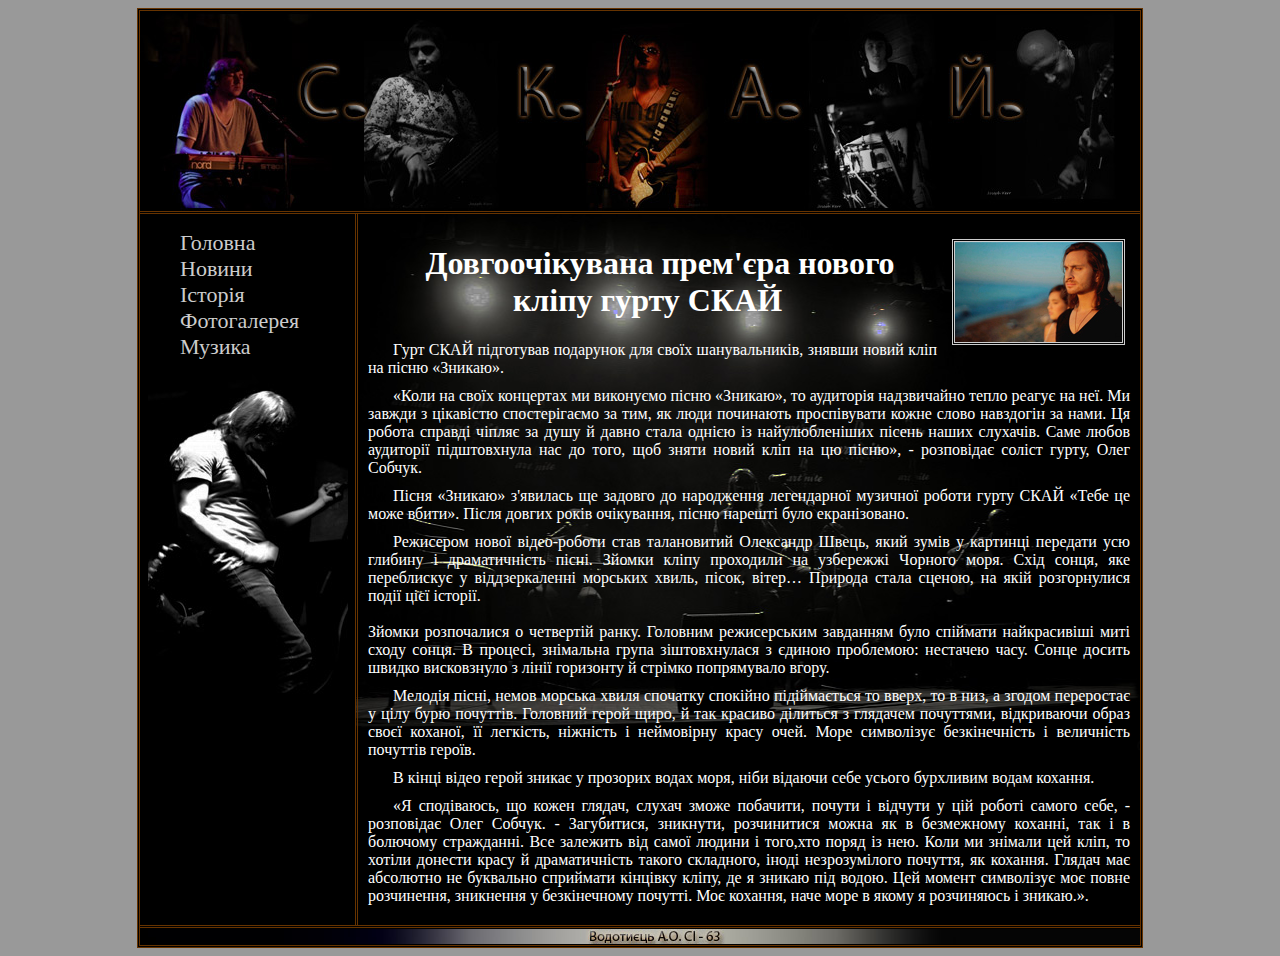
==== СКАЙ/page1.html @ 60a18b97 "skay" ====
﻿<!DOCTYPE html PUBLIC "-//W3C//DTD XHTML 1.0 Strict//EN"
    "http://www.w3.org/TR/xhtml1/DTD/xhtml1-strict.dtd">
<html xmlns="http://www.w3.org/1999/xhtml">
<head>
	<title>С.К.А.Й. || Новини</title>
	<meta http-equiv="content-type" content="text/html" charset="utf-8"/>
	<meta name="keywords" content="група С.К.А.Й."/>
	<meta name="description" content="Сторінка має інформацію про групу СКАЙ, їх музику, альбоми, останні новини, концерти..." />
    <link rel="stylesheet" type="text/css" href="style.css" />
	   
</head>
<body>
	<div id="storinka">
	
    	<div id="header"></div>
	
    	<div id="menu">
			<ul>
                <li><a href="index.html">Головна</a></li>
                <li><a href="page1.html">Новини</a></li>
                <li><a href="page2.html">Історія</a></li>
                <li><a href="page3.html">Фотогалерея</a></li>
                <li><a href="page4.html">Музика</a></li>
            </ul>
            
		</div>
	
    	<div id="main">
			
		    <img src="images/news.jpg"  alt="news" /> 
           
            <h1>Довгоочікувана прем'єра нового кліпу гурту СКАЙ</h1>
            <p>Гурт СКАЙ підготував подарунок для своїх шанувальників, знявши новий кліп на пісню «Зникаю».</p>
               <p>«Коли на своїх концертах ми виконуємо пісню «Зникаю», то аудиторія надзвичайно тепло реагує на неї. Ми завжди з цікавістю спостерігаємо за тим, як люди починають проспівувати кожне слово навздогін за нами. Ця робота справді чіпляє за душу й давно стала однією із найулюбленіших пісень наших слухачів. Саме любов аудиторії підштовхнула нас до того, щоб зняти новий кліп на цю пісню», - розповідає соліст гурту, Олег Собчук.   </p>
            <p>Пісня «Зникаю» з'явилась ще задовго до народження легендарної музичної роботи гурту СКАЙ «Тебе це може вбити». Після довгих років очікування, пісню нарешті було екранізовано.</p>
            <p>Режисером нової відео-роботи став талановитий Олександр Швець, який зумів у картинці передати усю глибину і драматичність пісні. Зйомки кліпу проходили на узбережжі Чорного моря. Схід сонця, яке переблискує у віддзеркаленні морських хвиль, пісок, вітер… Природа стала сценою, на якій розгорнулися події цієї історії.<br />
              <br />
              Зйомки розпочалися о четвертій ранку. Головним режисерським завданням було спіймати найкрасивіші миті сходу сонця. В процесі, знімальна група зіштовхнулася з єдиною проблемою: нестачею часу. Сонце досить швидко висковзнуло з лінії горизонту й стрімко попрямувало вгору.</p>
            <p> Мелодія пісні, немов морська хвиля спочатку спокійно підіймається то вверх, то в низ, а згодом переростає у цілу бурю почуттів. Головний герой щиро, й так красиво ділиться з глядачем почуттями, відкриваючи образ своєї коханої, її легкість, ніжність і неймовірну красу очей. Море символізує безкінечність і величність почуттів героїв.</p>
            <p>В кінці відео герой зникає у прозорих водах моря, ніби відаючи себе усього бурхливим водам кохання.</p>
            <p>«Я сподіваюсь, що кожен глядач, слухач зможе побачити, почути і відчути у цій роботі самого себе, - розповідає Олег Собчук. - Загубитися, зникнути, розчинитися можна як в безмежному коханні, так і в болючому стражданні. Все залежить від самої людини і того,хто поряд із нею. Коли ми знімали цей кліп, то хотіли донести красу й драматичність такого складного, іноді незрозумілого почуття, як кохання. Глядач має абсолютно не буквально сприймати кінцівку кліпу, де я зникаю під водою. Цей момент символізує моє повне розчинення, зникнення у безкінечному почутті. Моє кохання, наче море в якому я розчиняюсь і зникаю.».</p>
            
    	</div>
    	
        <div id="avtor"></div> 
    </div>  
</body>
</html>
---- СКАЙ/style.css ----
@charset "utf-8";
/* CSS Document */
html, body {
	background:#999;
	/*height: 99%;*/
	
}
#storinka {
	/*position:relative;*/
	width:1000px;
	background-color:#000;
	margin:0 auto;
	border:#630 double;	
	/*min-height: 99%; */
	
}
#header {
	background: #000 top center url(images/header.jpg) no-repeat ;
	height:200px;
	border-bottom:#630 double;
	
}
#menu {
	float:left;
	width:215px;
	background:url(images/menu.jpg) #000 top center no-repeat ;
	height:500px;
	
}
#main {
	margin-left:215px;	
	background: #000  top center url(images/fon.jpg) no-repeat ;
	color:#FFF;
	padding: 10px 0;
	border-left:#630 double;	
	min-height:600px;

}
#avtor{
	/*position:absolute;
	bottom:0;*/
	border-top:#630 double;
	text-align:center;
	height:15px;
	background:url(images/footer1.jpg) center center #000 no-repeat;
	padding: 1px 0;
	
	

		
}
#menu ul li a {
	list-style: none outside;
	color: #CCC;
	font-size:22px;
	font-family:Verdana;
	text-decoration:none;
	display: block;
}
#menu a:hover {
	color:#333;
	cursor:pointer;
	padding-left:5px;
	text-transform:uppercase;
}
#main ul li {
	list-style:disc outside;
}
img {
	float:right;
	margin:15px;
	border: #CCC double;
}

h1  {
	text-indent:25px;
	text-align:center;
}

p  {
	text-indent:25px;
	margin:0px 10px 10px 10px;
	text-align:justify;


}
.mus {
	float:left;
	margin-left:30px;		
}
#main a:hover img {
	border: #666 double;
}
#main .albom li{
	list-style: decimal-leading-zero outside;
	margin:10px;	
	color: #CCC;
	font-size:23px;
	font-family:Verdana;
	text-decoration:none;
}
.photo {
	float:none;
	
}
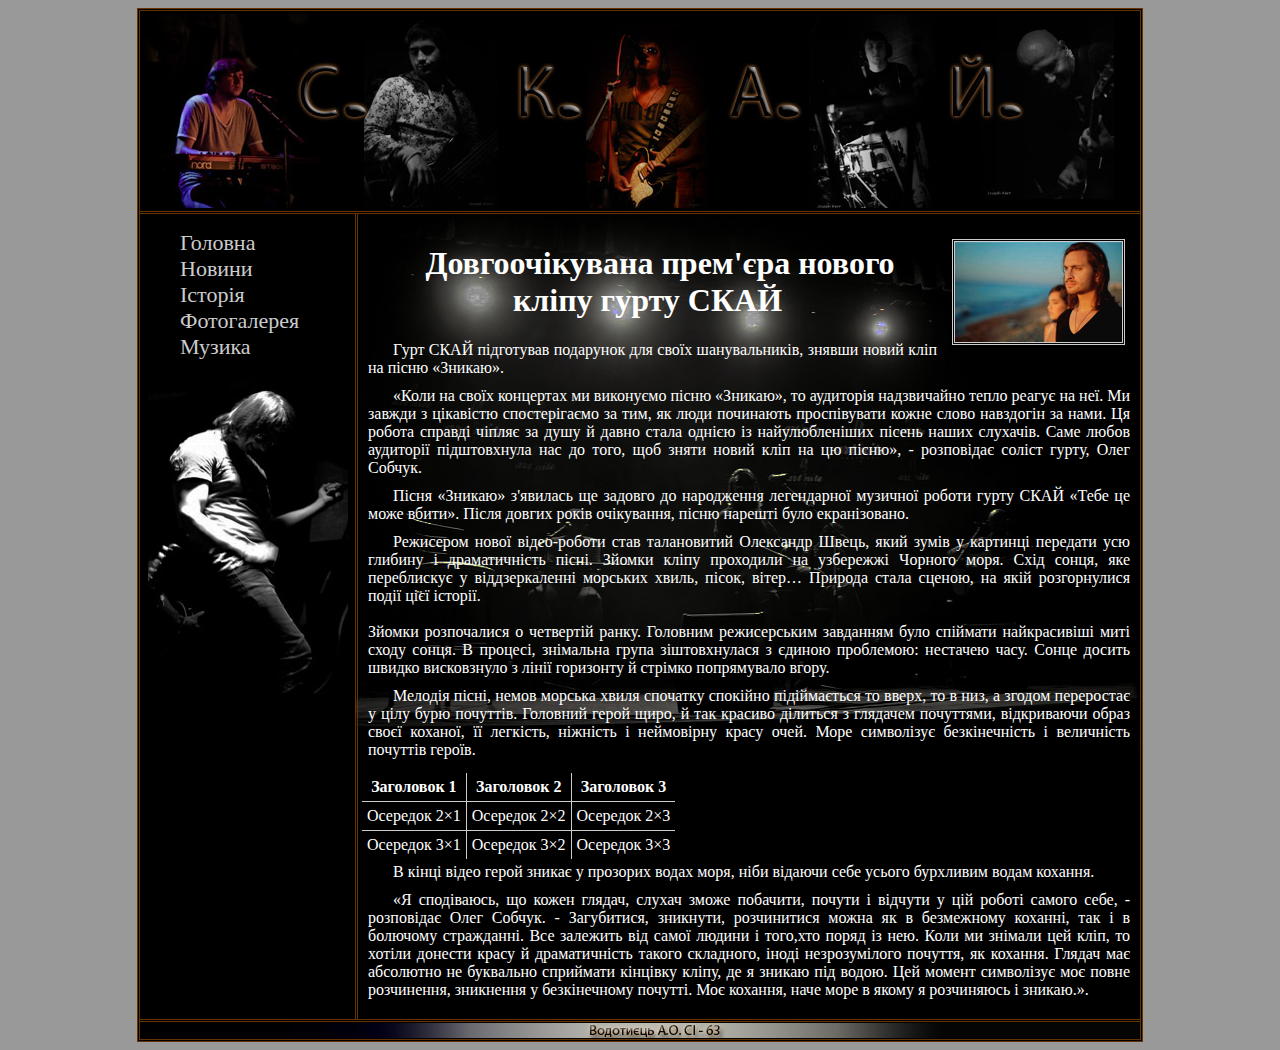
==== commit 7ef52afa: "skay" ====
--- a/СКАЙ/page1.html
+++ b/СКАЙ/page1.html
@@ -37,7 +37,14 @@
               <br />
               Зйомки розпочалися о четвертій ранку. Головним режисерським завданням було спіймати найкрасивіші миті сходу сонця. В процесі, знімальна група зіштовхнулася з єдиною проблемою: нестачею часу. Сонце досить швидко висковзнуло з лінії горизонту й стрімко попрямувало вгору.</p>
             <p> Мелодія пісні, немов морська хвиля спочатку спокійно підіймається то вверх, то в низ, а згодом переростає у цілу бурю почуттів. Головний герой щиро, й так красиво ділиться з глядачем почуттями, відкриваючи образ своєї коханої, її легкість, ніжність і неймовірну красу очей. Море символізує безкінечність і величність почуттів героїв.</p>
-            <p>В кінці відео герой зникає у прозорих водах моря, ніби відаючи себе усього бурхливим водам кохання.</p>
+            
+			<table>
+				
+				<tr> <th> Заголовок 1 </th> <th> Заголовок 2 </th> <th> Заголовок 3 </th> </tr>
+				<tr> <td> Осередок 2×1 </td> <td> Осередок 2×2 </td> <td> Осередок 2×3 </td> </tr>
+				<tr> <td> Осередок 3×1 </td> <td> Осередок 3×2 </td> <td> Осередок 3×3 </td> </tr>
+			</table>
+			<p>В кінці відео герой зникає у прозорих водах моря, ніби відаючи себе усього бурхливим водам кохання.</p>
             <p>«Я сподіваюсь, що кожен глядач, слухач зможе побачити, почути і відчути у цій роботі самого себе, - розповідає Олег Собчук. - Загубитися, зникнути, розчинитися можна як в безмежному коханні, так і в болючому стражданні. Все залежить від самої людини і того,хто поряд із нею. Коли ми знімали цей кліп, то хотіли донести красу й драматичність такого складного, іноді незрозумілого почуття, як кохання. Глядач має абсолютно не буквально сприймати кінцівку кліпу, де я зникаю під водою. Цей момент символізує моє повне розчинення, зникнення у безкінечному почутті. Моє кохання, наче море в якому я розчиняюсь і зникаю.».</p>
             
     	</div>
--- a/СКАЙ/style.css
+++ b/СКАЙ/style.css
@@ -103,3 +103,11 @@
 	float:none;
 	
 }
+table {
+	border: 4px solid #000;
+	border-collapse: collapse;
+}
+TD, TH {
+    padding: 5px; /* ���� ������ ������ */
+    border: 1px solid #CCC; /* ����� ������ ����� */
+   }